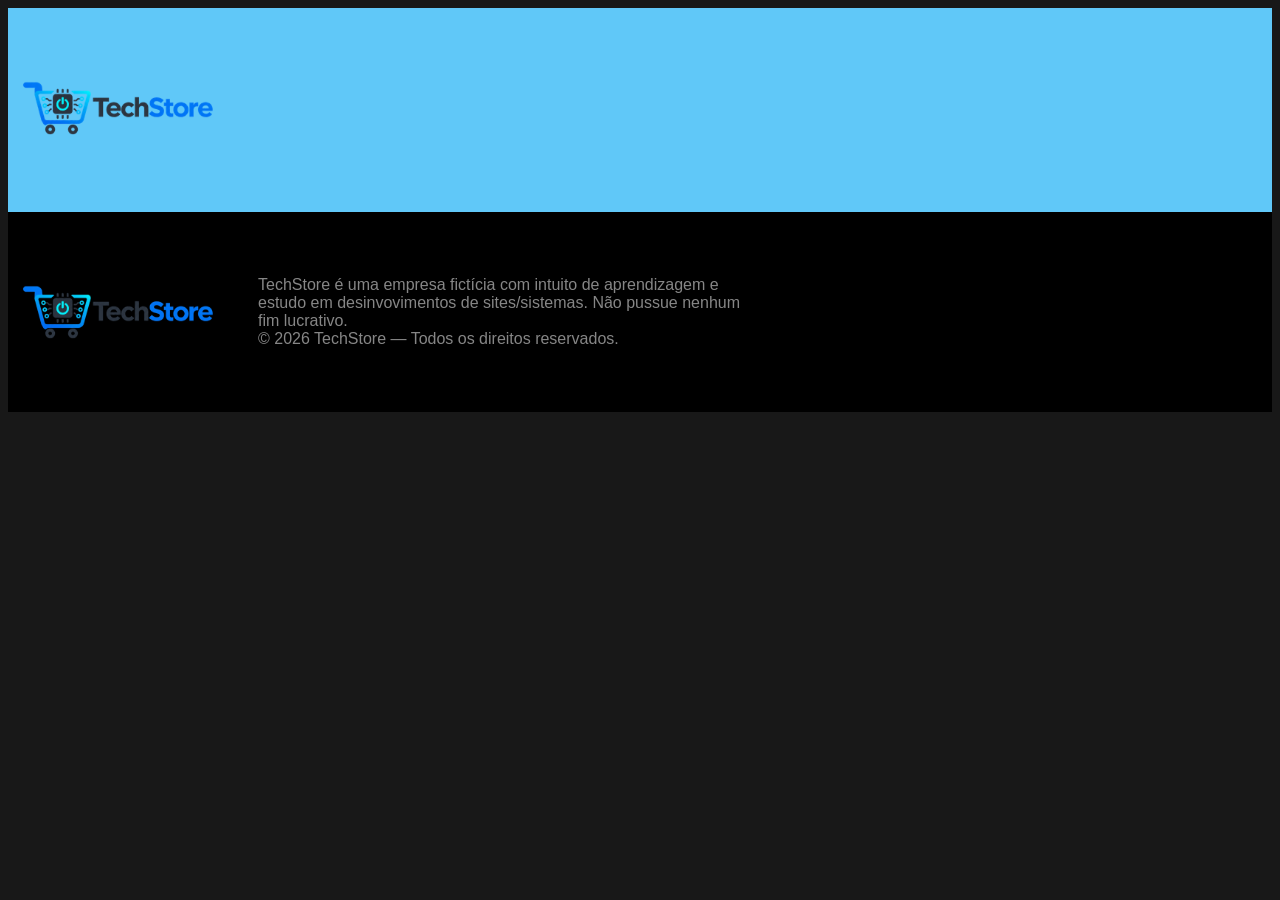
==== carrinho.html @ 2b72c549 "Add 'Carrinho' page and enhance existing HTML structure with content and styling" ====
<!DOCTYPE html>
<html lang="pt-BR">
<head>
    <meta charset="UTF-8">
    <meta name="viewport" content="width=device-width, initial-scale=1.0">
    <title>Carrinho</title>
    <link rel="stylesheet" href="css/index.css">
</head>
<body>
    <header class="cabecalho">
        <a class="logo" href="index.html"><img id="Logo" src="assets/LogoTechStore.png" width="200" height="auto"></a>

    </header>
    <main>

    </main>
    <Footer>
        <img src="assets/LogoTechStore.png" width="200" height="auto">
        <p>TechStore é uma empresa fictícia com intuito de aprendizagem e estudo em desinvovimentos de sites/sistemas. Não pussue nenhum fim lucrativo.<br>© 2026 TechStore — Todos os direitos reservados.</p>
    </Footer>
</body>
</html>
---- css/index.css ----
body {
    font-family: 'Inter', sans-serif;
    background-color: rgb(24, 24, 24);
}

header {
    background-color: rgb(96, 200, 248);
}

.logo{
    position: relative;
    left: 10px;
    transition: transform 0.3s;
}

.logo:hover{
    transform: scale(1.1);
}

header nav a {
    background-color: rgb(0, 120, 245);
    color: white;
    text-decoration: none;
    border: 3px solid black;
    border-radius: 10%;
    padding: 5px 8px;
    }

header nav a:hover{
    transform: scale(1.05);
}

header nav{
    display: flex;
    gap: 50px;
}

.carrinho {
    background-color: rgb(30, 180, 30);
    color: white;
    text-decoration: none;
    border: 3px solid black;
    border-radius: 10%;
    padding: 5px 8px;
}

.carrinho:hover{
    transform: scale(1.05);
}

main{
    color: white;
}

footer{
    background-color: black;
    color: rgb(134, 134, 134);
    display: flex;
    align-items: center;
    gap: 50px;
}

footer p {
    max-width: 500px;
}

footer img {
    position: relative;
    left: 10px;
}

.cabecalho {
  display: flex;
  align-items: center;
  gap: 130px;
}
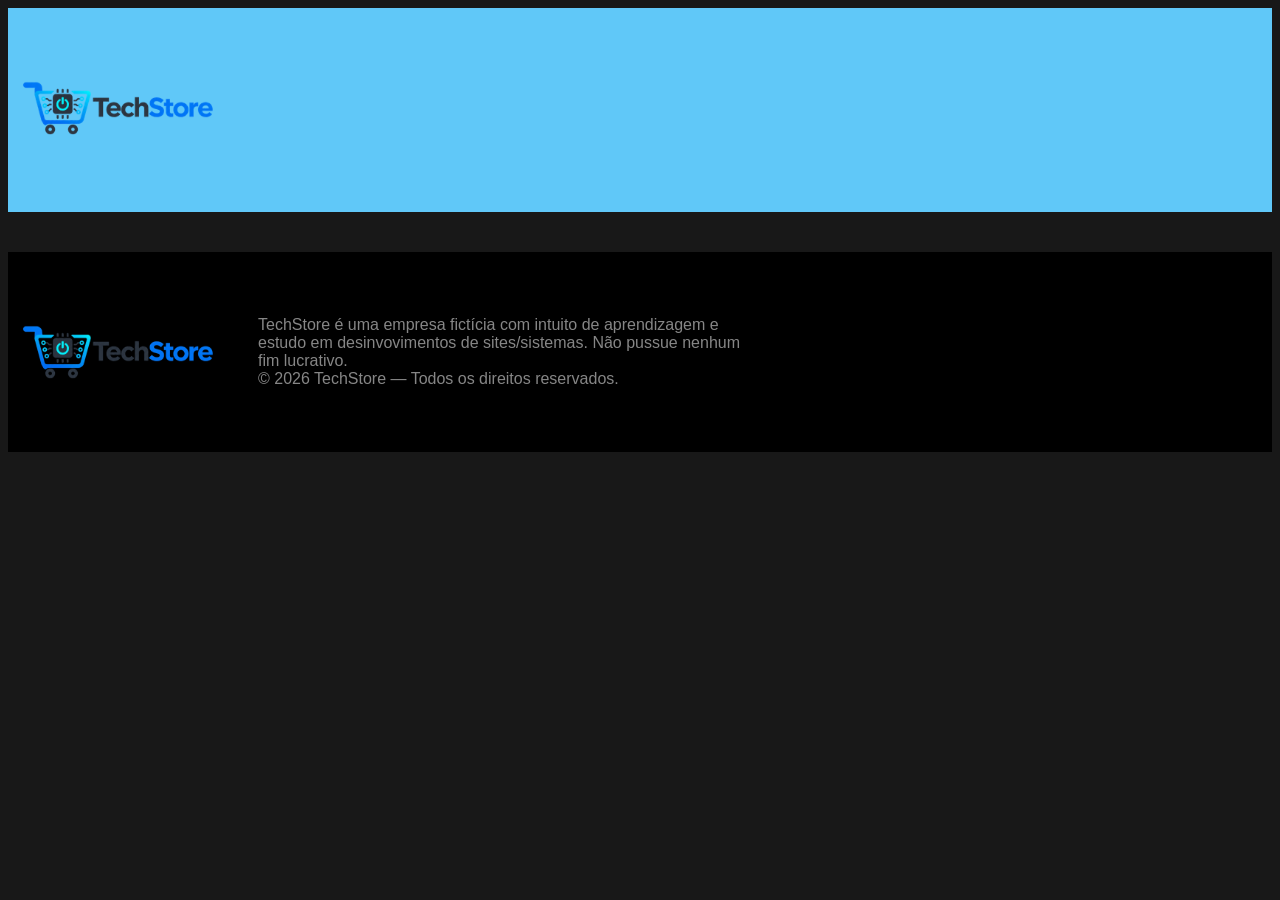
==== commit 1f438adb: "Refactor HTML structure and add JavaScript for dynamic year display; create 'Sobre Nós' page and upd" ====
--- a/carrinho.html
+++ b/carrinho.html
@@ -5,6 +5,7 @@
     <meta name="viewport" content="width=device-width, initial-scale=1.0">
     <title>Carrinho</title>
     <link rel="stylesheet" href="css/index.css">
+    <script src="js/script.js" defer></script>
 </head>
 <body>
     <header class="cabecalho">
@@ -16,7 +17,7 @@
     </main>
     <Footer>
         <img src="assets/LogoTechStore.png" width="200" height="auto">
-        <p>TechStore é uma empresa fictícia com intuito de aprendizagem e estudo em desinvovimentos de sites/sistemas. Não pussue nenhum fim lucrativo.<br>© 2026 TechStore — Todos os direitos reservados.</p>
+        <p>TechStore é uma empresa fictícia com intuito de aprendizagem e estudo em desinvovimentos de sites/sistemas. Não pussue nenhum fim lucrativo.<br>© <span id="ano"></span> TechStore — Todos os direitos reservados.</p>
     </Footer>
 </body>
 </html>
--- a/css/index.css
+++ b/css/index.css
@@ -7,22 +7,12 @@
     background-color: rgb(96, 200, 248);
 }
 
-.logo{
-    position: relative;
-    left: 10px;
-    transition: transform 0.3s;
-}
-
-.logo:hover{
-    transform: scale(1.1);
-}
-
 header nav a {
     background-color: rgb(0, 120, 245);
     color: white;
     text-decoration: none;
     border: 3px solid black;
-    border-radius: 10%;
+    border-radius: 5px;
     padding: 5px 8px;
     }
 
@@ -35,22 +25,13 @@
     gap: 50px;
 }
 
-.carrinho {
-    background-color: rgb(30, 180, 30);
+main{
     color: white;
-    text-decoration: none;
-    border: 3px solid black;
-    border-radius: 10%;
-    padding: 5px 8px;
+    max-width: 1200px;
+    margin: 0 auto;
+    padding: 20px;
 }
 
-.carrinho:hover{
-    transform: scale(1.05);
-}
-
-main{
-    color: white;
-}
 
 footer{
     background-color: black;
@@ -69,8 +50,47 @@
     left: 10px;
 }
 
+.logo{
+    position: relative;
+    left: 10px;
+    transition: transform 0.3s;
+}
+
+.logo:hover{
+    transform: scale(1.1);
+}
+
+
 .cabecalho {
   display: flex;
   align-items: center;
   gap: 130px;
 }
+
+.descricao{
+    color: rgb(100, 100, 100);
+}
+
+.carrinho {
+    background-color: rgb(30, 180, 30);
+    color: white;
+    text-decoration: none;
+    border: 3px solid black;
+    border-radius: 5px;
+    padding: 5px 8px;
+}
+
+.carrinho:hover{
+    transform: scale(1.05);
+}
+
+.formularioLogin{
+    background-color: rgb(34,34,34);
+    border: 1px solid black;
+    border-radius: 20px;
+    text-align: center;
+    padding: 25px;
+    max-width: 700px;
+    margin: 30px auto;
+    box-sizing: border-box;
+}
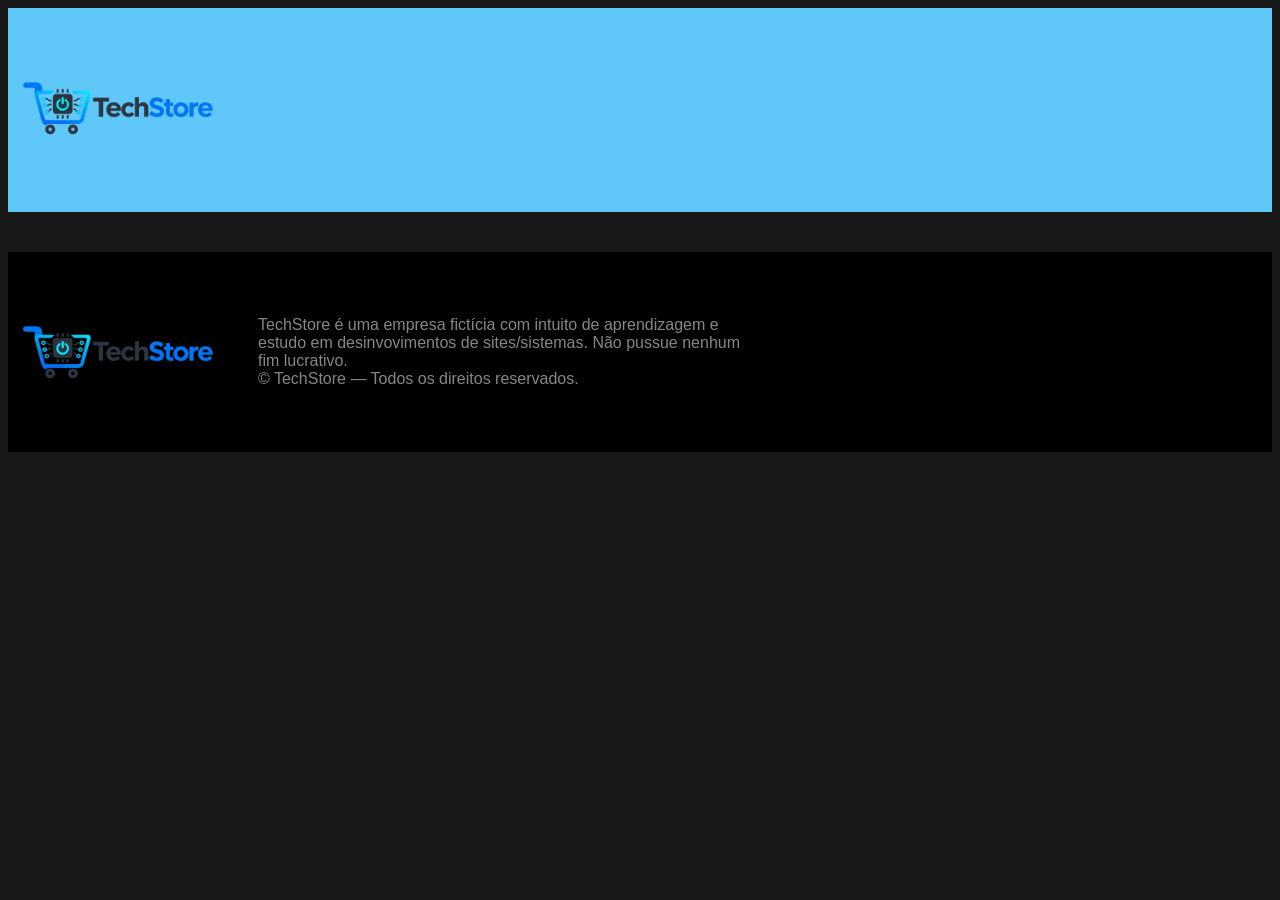
==== commit f367da54: "Refactor header implementation across multiple pages; replace static content with dynamic loading vi" ====
--- a/carrinho.html
+++ b/carrinho.html
@@ -15,9 +15,6 @@
     <main>
 
     </main>
-    <Footer>
-        <img src="assets/LogoTechStore.png" width="200" height="auto">
-        <p>TechStore é uma empresa fictícia com intuito de aprendizagem e estudo em desinvovimentos de sites/sistemas. Não pussue nenhum fim lucrativo.<br>© <span id="ano"></span> TechStore — Todos os direitos reservados.</p>
-    </Footer>
+    <footer id="rodape"></footer>
 </body>
 </html>
--- a/css/index.css
+++ b/css/index.css
@@ -1,28 +1,12 @@
+/*Style Global*/
 body {
     font-family: 'Inter', sans-serif;
     background-color: rgb(24, 24, 24);
 }
 
-header {
-    background-color: rgb(96, 200, 248);
-}
-
-header nav a {
-    background-color: rgb(0, 120, 245);
-    color: white;
-    text-decoration: none;
-    border: 3px solid black;
-    border-radius: 5px;
-    padding: 5px 8px;
-    }
-
-header nav a:hover{
-    transform: scale(1.05);
-}
-
-header nav{
-    display: flex;
-    gap: 50px;
+.tituloPagina {
+    font-weight: bold;
+    font-size: 2rem;
 }
 
 main{
@@ -32,7 +16,7 @@
     padding: 20px;
 }
 
-
+/*Style do footer*/
 footer{
     background-color: black;
     color: rgb(134, 134, 134);
@@ -48,6 +32,34 @@
 footer img {
     position: relative;
     left: 10px;
+}
+
+/*Style do header/cabeçalho*/
+header {
+    background-color: rgb(96, 200, 248);
+}
+
+header nav a {
+    background-color: rgb(0, 120, 245);
+    color: white;
+    text-decoration: none;
+    border: 3px solid black;
+    border-radius: 5px;
+    padding: 5px 8px;
+    display: flex;
+    align-items: center;
+    justify-content: center;
+    gap: 5px;
+    font-weight: bold;
+    }
+
+header nav a:hover{
+    transform: scale(1.05);
+}
+
+header nav{
+    display: flex;
+    gap: 50px;
 }
 
 .logo{
@@ -67,30 +79,115 @@
   gap: 130px;
 }
 
-.descricao{
-    color: rgb(100, 100, 100);
-}
-
 .carrinho {
     background-color: rgb(30, 180, 30);
     color: white;
     text-decoration: none;
     border: 3px solid black;
     border-radius: 5px;
-    padding: 5px 8px;
+    padding: 10px 15px;
+    display: flex;
+    align-items: center;
+    justify-content: center;
+    gap: 5px;
+}
+
+.textoCarrinho{
+    color: white;
+    text-decoration: none;
+    display: flex;
+    flex-direction: column;
+    align-items: flex-start;
+    gap: 2px;
 }
 
 .carrinho:hover{
     transform: scale(1.05);
 }
 
+.mdi-account {
+    font-size: 30px;
+    color: white;
+}
+
+.mdi-cart{
+    font-size: 30px;
+    color: white;
+}
+
+.mdi-information-outline{
+    font-size: 30px;
+    color: white;
+}
+
+.mdi-package-variant-closed{
+    font-size: 30px;
+    color: white;
+}   
+
+/*Style da página login*/
 .formularioLogin{
     background-color: rgb(34,34,34);
     border: 1px solid black;
-    border-radius: 20px;
+    border-radius: 15px;
     text-align: center;
     padding: 25px;
     max-width: 700px;
     margin: 30px auto;
     box-sizing: border-box;
+    display: flex; 
+    flex-direction: column;
 }
+
+.recuperarSenha{
+    color: rgb(0, 120, 245);
+    text-decoration: underline 2px;
+    text-decoration-color: rgb(120, 180, 245);
+    cursor: pointer;
+    width: 25%;
+    margin: 40px auto;
+}
+
+.voltarLogin{
+    color: white;
+    cursor: pointer;
+    width: 18%;
+    margin: 60px auto;
+}
+
+#recuperacao{
+    display: none;
+}
+
+.descricao{
+    color: rgb(140, 140, 140);
+}
+
+.formularioLogin form {
+    display: flex;
+    flex-direction: column;
+    align-items: flex-start;
+    width: 40%;
+    margin: 0 auto;
+    gap: 10px;
+}
+
+.botaopadrao{
+    border: none;
+    background-color: rgb(0, 120, 245);
+    color: white;
+    cursor: pointer;
+    width: 10%;
+    height: 30px;
+    border-radius: 5px;
+    width: 80px;
+    margin-top: 5px;
+}
+
+.formularioLogin input{
+    border-radius: 5px;
+    align-items: center;
+    height: 40px;
+    width: 100%;
+    box-sizing: border-box;
+}
